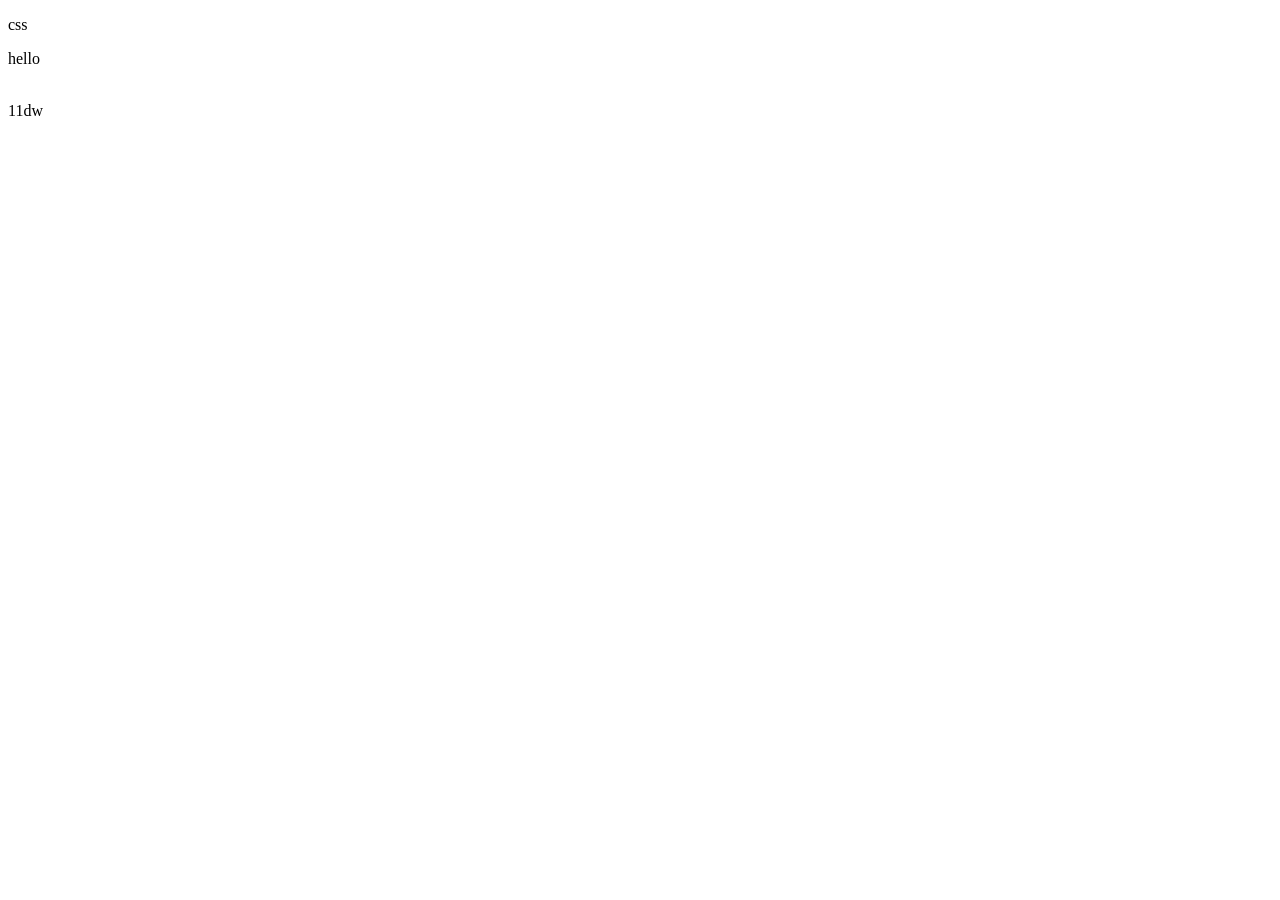
==== index.html @ caf6f3bc "Add files via upload" ====
<!DOCTYPE html>
<html lang="en">
<head>
    <meta charset="UTF-8">
    <meta name="viewport" content="width=device-width, initial-scale=1.0">
    <title>Document</title>
    <p>css</p>
</head>
<body>
    <p>hello</p>
    <br>11dw
    
</body>
</html>
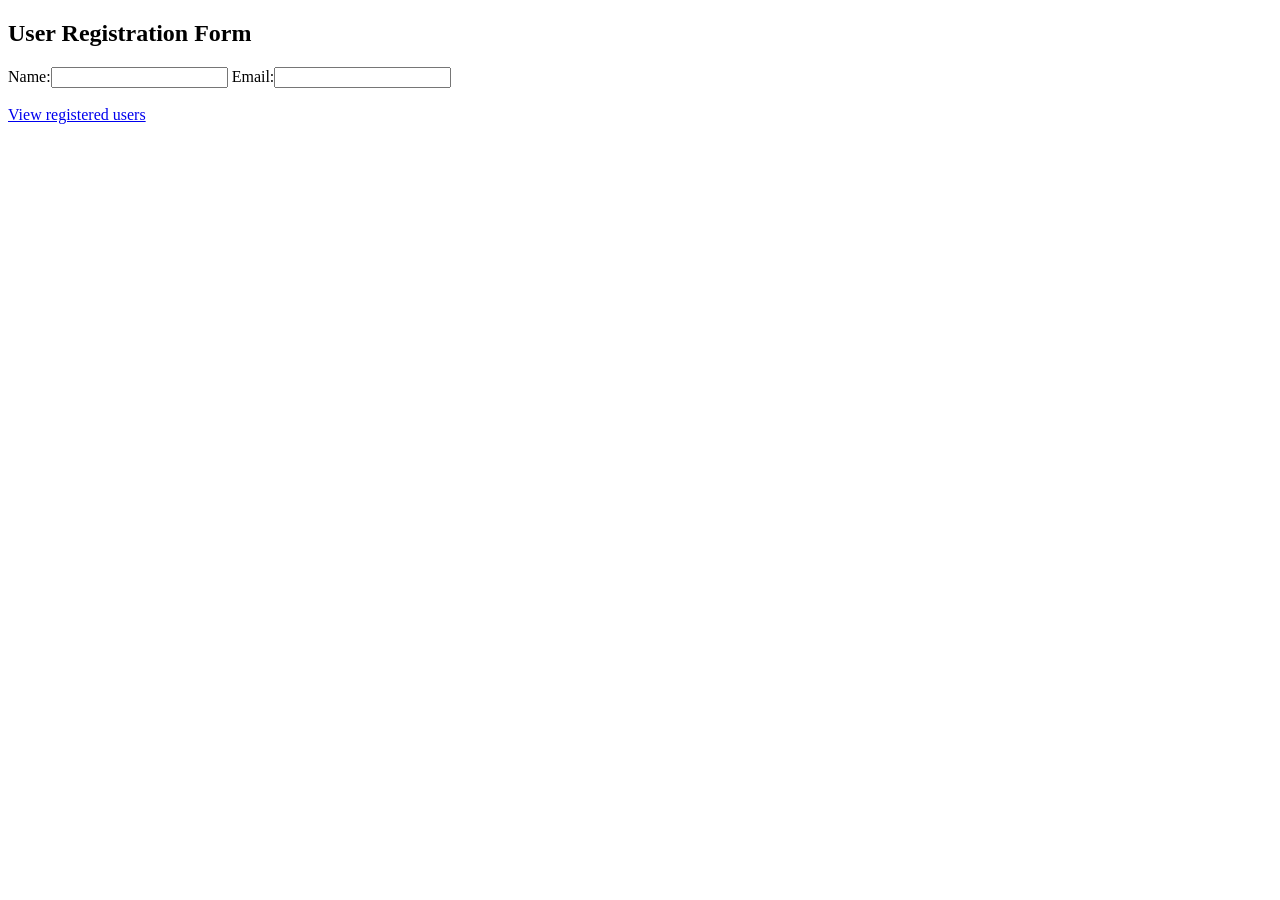
==== commit eeefdca5: "Add files via upload" ====
--- a/index.html
+++ b/index.html
@@ -4,11 +4,16 @@
     <meta charset="UTF-8">
     <meta name="viewport" content="width=device-width, initial-scale=1.0">
     <title>Document</title>
-    <p>css</p>
 </head>
 <body>
-    <p>hello</p>
-    <br>11dw
-    
+
+    <h2>User Registration Form</h2>
+    <form action="register" method="post">
+        Name:<input type="text" name="name">
+        Email:<input type="text" name="email">
+    </form>
+    <br>
+    <a href="register">View registered users</a>
+
 </body>
 </html>
